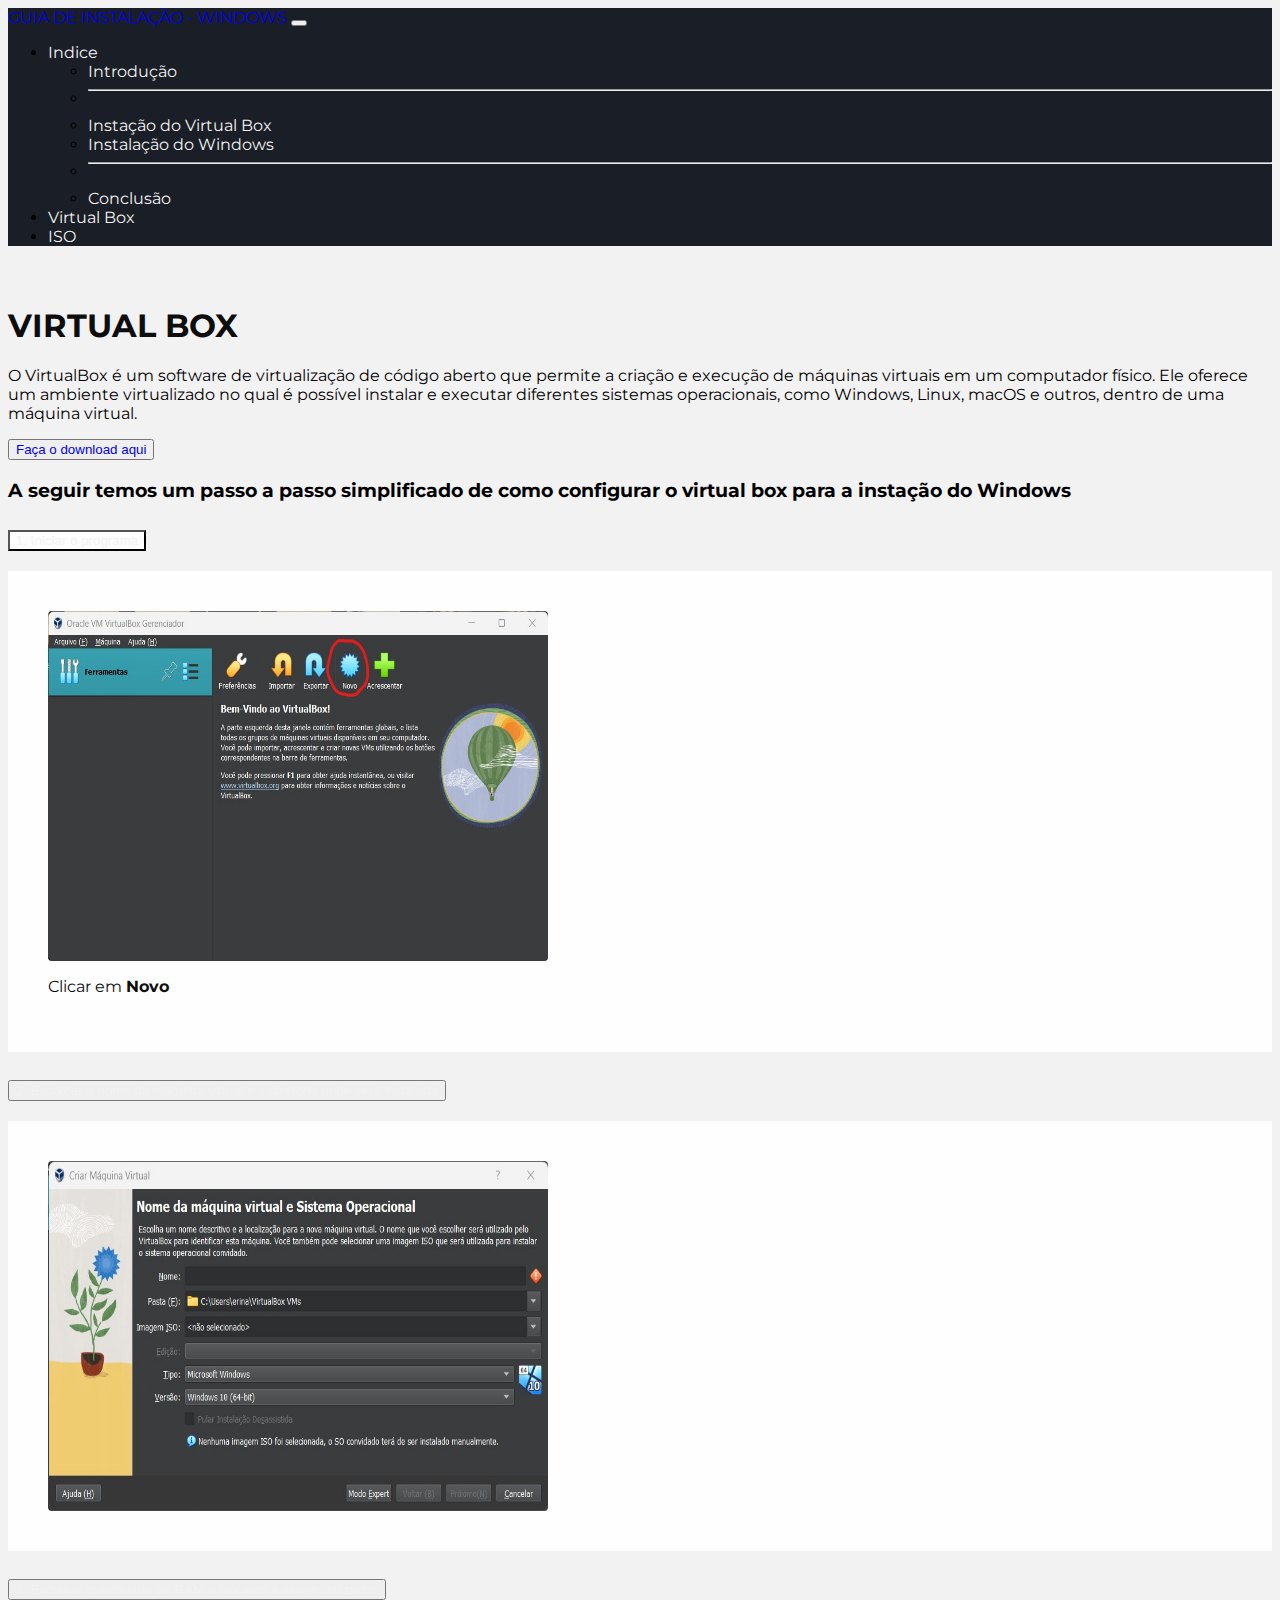
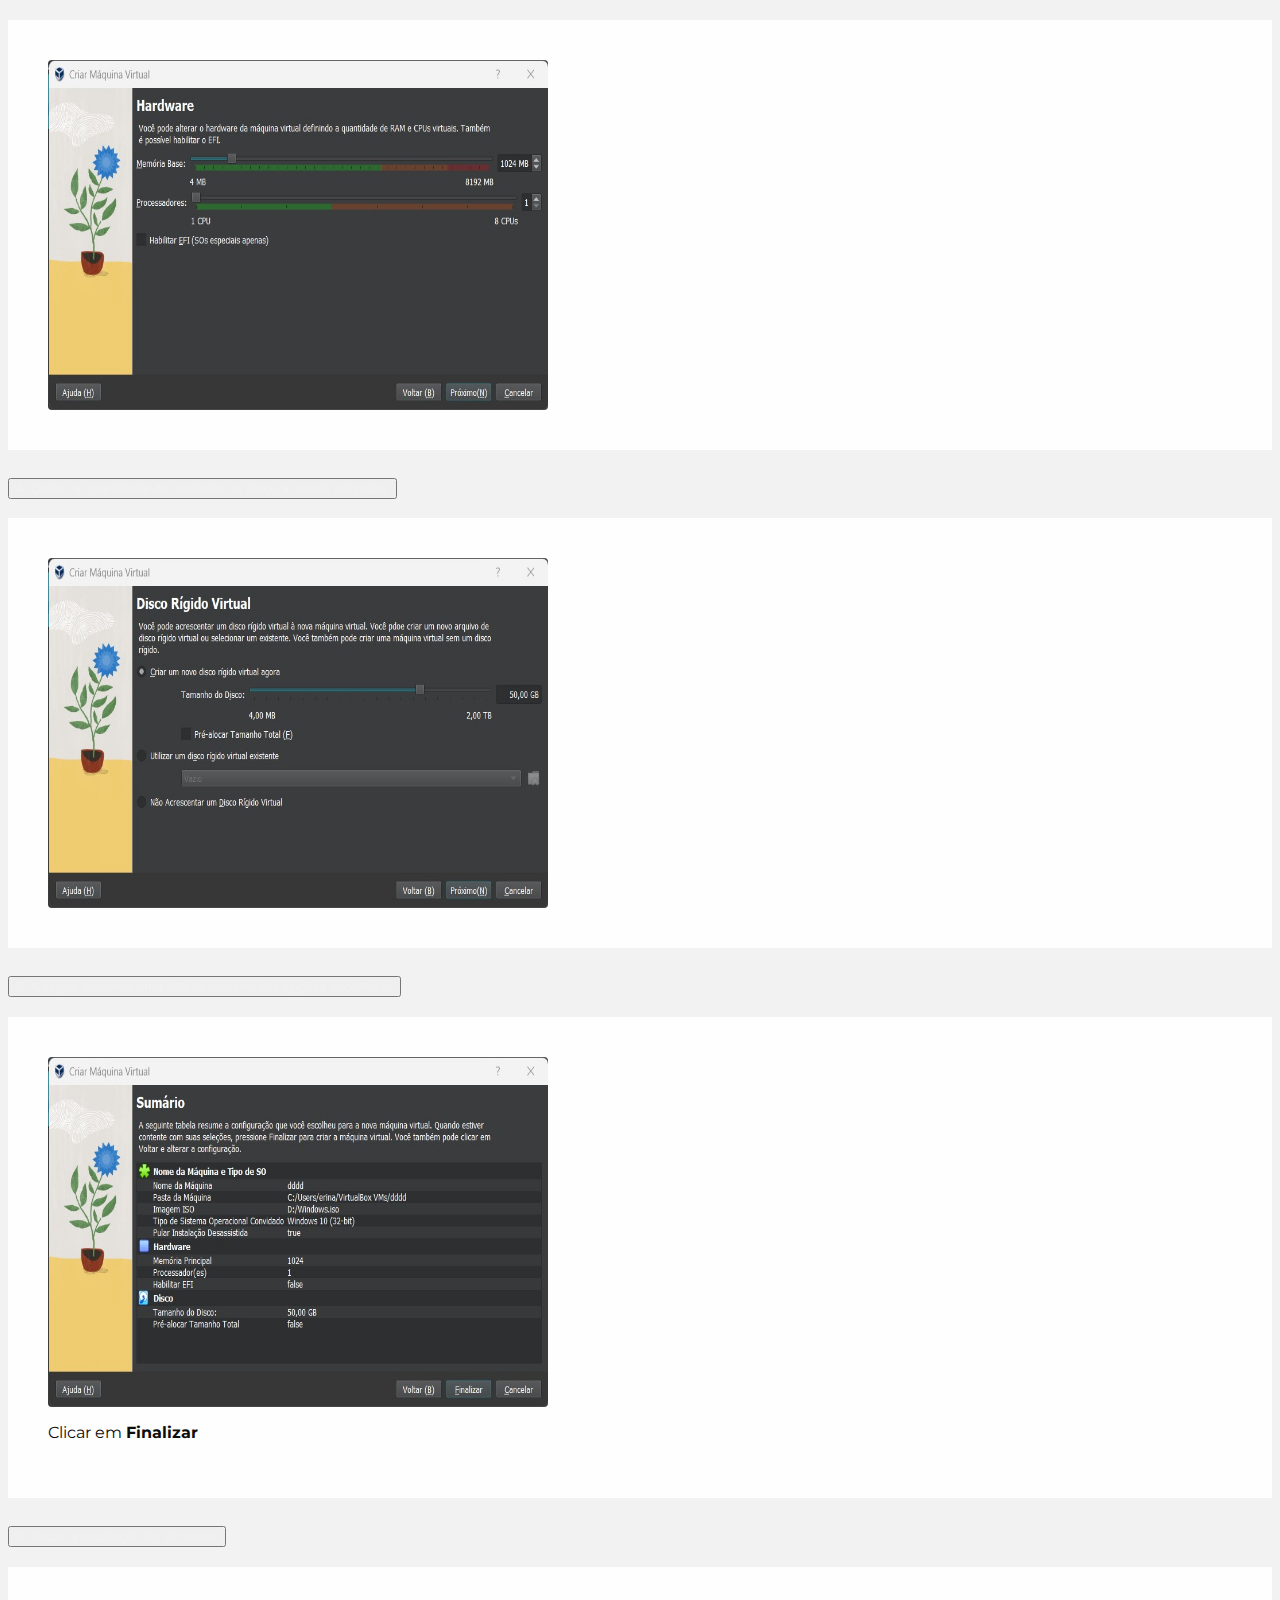
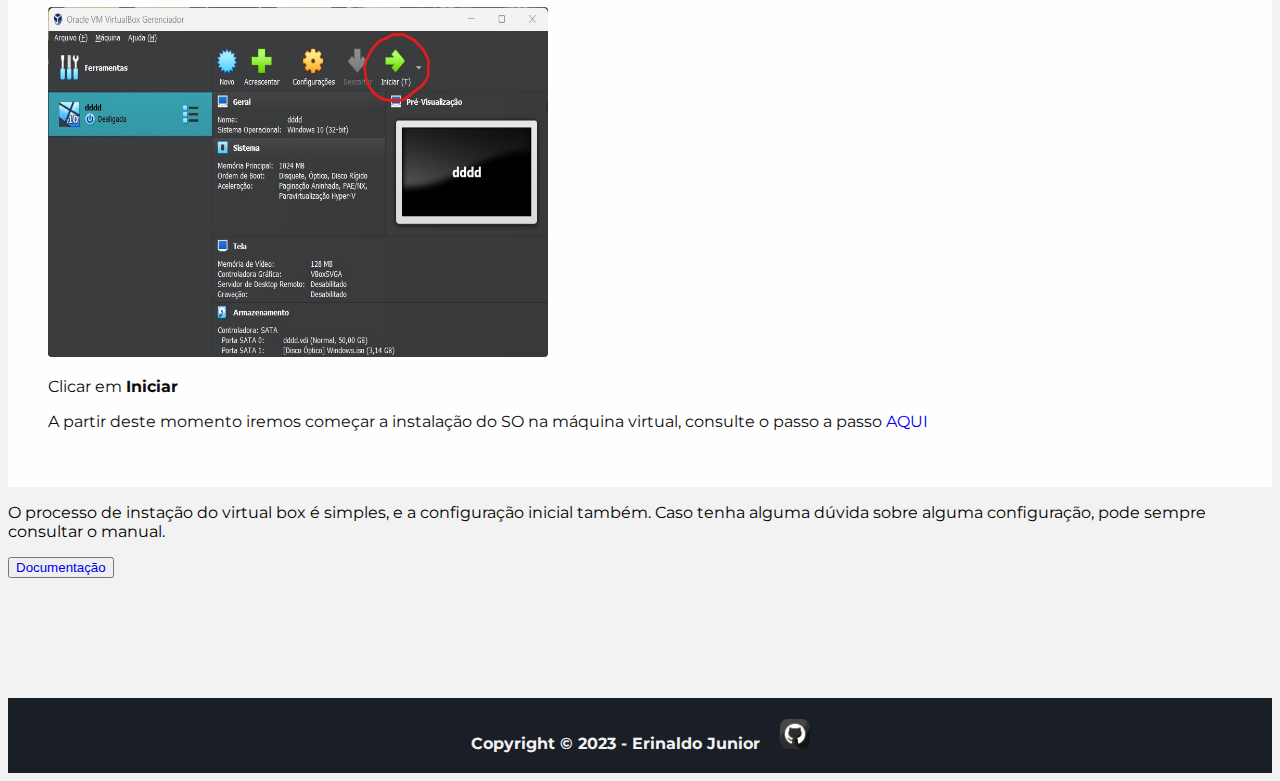
==== vb.html @ a7aaef87 "primeiro commit" ====
<!DOCTYPE html>
<html lang="pt-BR">
  <head>
    <meta charset="UTF-8" />
    <meta http-equiv="X-UA-Compatible" content="IE=edge" />
    <meta name="viewport" content="width=device-width, initial-scale=1.0" />
    <link rel="apple-touch-icon" sizes="180x180" href="/apple-touch-icon.png" />
    <link rel="icon" type="image/png" sizes="32x32" href="/favicon-32x32.png" />
    <link rel="icon" type="image/png" sizes="16x16" href="/favicon-16x16.png" />
    <link rel="manifest" href="/site.webmanifest" />
    <link
      href="https://cdn.jsdelivr.net/npm/bootstrap@5.3.0-alpha3/dist/css/bootstrap.min.css"
      rel="stylesheet"
      integrity="sha384-KK94CHFLLe+nY2dmCWGMq91rCGa5gtU4mk92HdvYe+M/SXH301p5ILy+dN9+nJOZ"
      crossorigin="anonymous"
    />
    <link rel="preconnect" href="https://fonts.googleapis.com" />
    <link rel="preconnect" href="https://fonts.gstatic.com" crossorigin />
    <link
      href="https://fonts.googleapis.com/css2?family=Montserrat:wght@300;400;500;700;800&display=swap"
      rel="stylesheet"
    />
    <link rel="stylesheet" href="style.css" />
    <title>Guia de instalação do Windows | Virtual Box</title>
  </head>
  <body>
    <header>
      <nav
        class="navbar navbar-expand-lg bg-primary px-5 header"
        data-bs-theme="dark"
      >
        <div class="container-fluid">
          <a class="navbar-brand" href="./index.html"
            >GUIA DE INSTALAÇÃO - WINDOWS</a
          >
          <button
            class="navbar-toggler"
            type="button"
            data-bs-toggle="collapse"
            data-bs-target="#navbarSupportedContent"
            aria-controls="navbarSupportedContent"
            aria-expanded="false"
            aria-label="Toggle navigation"
          >
            <span class="navbar-toggler-icon"></span>
          </button>
          <div class="collapse navbar-collapse" id="navbarSupportedContent">
            <ul class="navbar-nav ms-auto mb-2 mb-lg-0">
              <li class="nav-item dropdown">
                <a
                  class="nav-link dropdown-toggle"
                  href="#"
                  role="button"
                  data-bs-toggle="dropdown"
                  aria-expanded="false"
                >
                  Indice
                </a>
                <ul class="dropdown-menu">
                  <li>
                    <a class="dropdown-item" href="./index.html">Introdução</a>
                  </li>
                  <li><hr class="dropdown-divider" /></li>
                  <li>
                    <a class="dropdown-item active" href="#"
                      >Instação do Virtual Box</a
                    >
                  </li>
                  <li>
                    <a class="dropdown-item" href="./index.html"
                      >Instalação do Windows</a
                    >
                  </li>
                  <li><hr class="dropdown-divider" /></li>
                  <li>
                    <a class="dropdown-item" href="./index.html">Conclusão</a>
                  </li>
                </ul>
              </li>
              <li class="nav-item">
                <a class="nav-link active" aria-current="page" href="#"
                  >Virtual Box</a
                >
              </li>
              <li class="nav-item">
                <a
                  class="nav-link"
                  href="https://www.microsoft.com/pt-pt/software-download/windows10"
                  target="_blank"
                  >ISO</a
                >
              </li>
            </ul>
          </div>
        </div>
      </nav>
    </header>

    <section data-anime="200" class="fadeInDown">
      <div class="container">
        <h1>Virtual Box</h1>
        <p>
          O VirtualBox é um software de virtualização de código aberto que
          permite a criação e execução de máquinas virtuais em um computador
          físico. Ele oferece um ambiente virtualizado no qual é possível
          instalar e executar diferentes sistemas operacionais, como Windows,
          Linux, macOS e outros, dentro de uma máquina virtual.
        </p>
        <button class="btn btn-primary">
          <a
            href="https://www.virtualbox.org/"
            class="text-white"
            target="_blank"
            >Faça o download aqui</a
          >
        </button>

        <h3 class="mt-5">
          A seguir temos um passo a passo simplificado de como configurar o
          virtual box para a instação do Windows
        </h3>
      </div>
    </section>

    <main class="mt-5 px-5 fadeInDown" data-anime="200">
      <div class="accordion" id="accordionExample">
        <div class="accordion-item">
          <h2 class="accordion-header">
            <button
              class="accordion-button"
              type="button"
              data-bs-toggle="collapse"
              data-bs-target="#collapseOne"
              aria-expanded="true"
              aria-controls="collapseOne"
            >
              1. Iniciar o programa
            </button>
          </h2>
          <div
            id="collapseOne"
            class="accordion-collapse collapse show"
            data-bs-parent="#accordionExample"
          >
            <div class="accordion-body">
              <img class="img-fluid" src="./img/vb/pt1.jpg" alt="" />
              <div class="pt-3">
                <p>Clicar em <b>Novo</b></p>
              </div>
            </div>
          </div>
        </div>
        <div class="accordion-item">
          <h2 class="accordion-header">
            <button
              class="accordion-button collapsed"
              type="button"
              data-bs-toggle="collapse"
              data-bs-target="#collapseTwo"
              aria-expanded="false"
              aria-controls="collapseTwo"
            >
              2. Escolher o nome da máquina virtual e o diretório onde será
              instalada
            </button>
          </h2>
          <div
            id="collapseTwo"
            class="accordion-collapse collapse"
            data-bs-parent="#accordionExample"
          >
            <div class="accordion-body">
              <img class="img-fluid" src="./img/vb/pt2.jpg" alt="" />
            </div>
          </div>
        </div>
        <div class="accordion-item">
          <h2 class="accordion-header">
            <button
              class="accordion-button collapsed"
              type="button"
              data-bs-toggle="collapse"
              data-bs-target="#collapseThree"
              aria-expanded="false"
              aria-controls="collapseThree"
            >
              3. Escolher quantidade de RAM e Núcleos a serem utilizados
            </button>
          </h2>
          <div
            id="collapseThree"
            class="accordion-collapse collapse"
            data-bs-parent="#accordionExample"
          >
            <div class="accordion-body">
              <img class="img-fluid" src="./img/vb/pt3.jpg" alt="" />
            </div>
          </div>
        </div>
        <div class="accordion-item">
          <h2 class="accordion-header">
            <button
              class="accordion-button collapsed"
              type="button"
              data-bs-toggle="collapse"
              data-bs-target="#collapseFour"
              aria-expanded="false"
              aria-controls="collapseFour"
            >
              4. Definir a quantidade de memória no disco a serem utilizadas
            </button>
          </h2>
          <div
            id="collapseFour"
            class="accordion-collapse collapse"
            data-bs-parent="#accordionExample"
          >
            <div class="accordion-body">
              <img class="img-fluid" src="./img/vb/pt4.jpg" alt="" />
            </div>
          </div>
        </div>
        <div class="accordion-item">
          <h2 class="accordion-header">
            <button
              class="accordion-button collapsed"
              type="button"
              data-bs-toggle="collapse"
              data-bs-target="#collapseFive"
              aria-expanded="false"
              aria-controls="collapseFive"
            >
              5. A seguir, teremos uma tela de resumo das opções escolhidas
            </button>
          </h2>
          <div
            id="collapseFive"
            class="accordion-collapse collapse"
            data-bs-parent="#accordionExample"
          >
            <div class="accordion-body">
              <img class="img-fluid" src="./img/vb/pt5.jpg" alt="" />
              <div class="pt-3">
                <p>Clicar em <b>Finalizar</b></p>
              </div>
            </div>
          </div>
        </div>
        <div class="accordion-item">
          <h2 class="accordion-header">
            <button
              class="accordion-button collapsed"
              type="button"
              data-bs-toggle="collapse"
              data-bs-target="#collapseSix"
              aria-expanded="false"
              aria-controls="collapseSix"
            >
              6. Iniciar a instalação do Windows
            </button>
          </h2>
          <div
            id="collapseSix"
            class="accordion-collapse collapse"
            data-bs-parent="#accordionExample"
          >
            <div class="accordion-body">
              <div>
                <img class="img-fluid" src="./img/vb/pt6.jpg" alt="" />
                <div class="pt-3">
                  <p>Clicar em <b>Iniciar</b></p>
                  <p>
                    A partir deste momento iremos começar a instalação do SO na
                    máquina virtual, consulte o passo a passo
                    <a href="./index.html">AQUI</a>
                  </p>
                </div>
              </div>
            </div>
          </div>
        </div>
      </div>
    </main>

    <section data-anime="200" class="fadeInDown">
      <div class="container">
        <p class="mt-5">
          O processo de instação do virtual box é simples, e a configuração
          inicial também. Caso tenha alguma dúvida sobre alguma configuração,
          pode sempre consultar o manual.
        </p>

        <button class="btn btn-primary">
          <a
            href="https://www.virtualbox.org/manual/UserManual.html"
            class="text-white"
            target="_blank"
            >Documentação</a
          >
        </button>
      </div>
    </section>

    <footer>
      <div class="container footer">
        <h3>Copyright © 2023 - Erinaldo Junior</h3>
        <a href="https://github.com/ErinaldoJunior" target="_blank"
          ><img class="img-fluid" src="./img/github.png" alt=""
        /></a>
      </div>
    </footer>

    <script src="/js/plugins/simple-anime.js"></script>
    <script src="/js/script.js"></script>
    <script
      src="https://cdn.jsdelivr.net/npm/@popperjs/core@2.11.7/dist/umd/popper.min.js"
      integrity="sha384-zYPOMqeu1DAVkHiLqWBUTcbYfZ8osu1Nd6Z89ify25QV9guujx43ITvfi12/QExE"
      crossorigin="anonymous"
    ></script>
    <script
      src="https://cdn.jsdelivr.net/npm/bootstrap@5.3.0-alpha3/dist/js/bootstrap.min.js"
      integrity="sha384-Y4oOpwW3duJdCWv5ly8SCFYWqFDsfob/3GkgExXKV4idmbt98QcxXYs9UoXAB7BZ"
      crossorigin="anonymous"
    ></script>
  </body>
</html>
---- style.css ----
body {
  font-family: 'Montserrat', sans-serif;
  background-color: #f2f2f2;
}

img {
  width: 500px;
  height: 350px;
  border-radius: 4px;
}

h1 {
  text-transform: uppercase;
  font-weight: bold;
  color: #0D0D0D;
}

a {
  text-decoration: none;
}

@media (max-width:600px) {
  .navbar-brand {
    font-size: .875rem;
    text-align: center;
  }
}

.accordion-button:not(.collapsed) {
  background: rgba(255, 255, 255, 0.8);
  box-shadow: inset 0 calc(-.6 * var(--bs-accordion-border-width)) 0 var(--bs-accordion-border-color);
}

.accordion-button:focus {
  box-shadow: none !important;
}

.header{
  background: #1A1E26 !important ;
  margin-bottom: 60px;
}

.nav-link, .dropdown-item {
  color: #f2f2f2 !important;
}

footer {
  background: #1A1E26 !important ;
  margin-top: 120px;
  padding: 20px;
}

.footer {
  display: flex;
  justify-content: center;
  align-items: center;
  gap: 20px;
}

.footer h3 {
  color: #f2f2f2;
  font-size: 1rem;
  text-align: center;
  margin-bottom: 0px;
}

.footer img {
  width: 30px;
  height: 30px;
}

.accordion-body {
  background: rgba(255, 255, 255, 0.9);
  color: #0D0D0D;
  display: grid;
  justify-content: start;
  padding: 40px;
}

.accordion {
  --bs-accordion-bg: #3D4073 !important;
}

.accordion-button {
  color: #f2f2f2;
  font-weight: 500;
}

.conclusao {
  margin-top: 60px;
}

.conclusao h2 {
  text-transform: uppercase;
  font-weight: bold;
  color: #0D0D0D;
}

.fadeInDown {
  transform: translate3d(0, -20px, 0);
}
.fadeInUp {
  transform: translate3d(0, 20px, 0);
}
.fadeInRight {
  transform: translate3d(20px, 0, 0);
}
.fadeInLeft {
  transform: translate3d(-20px, 0, 0);
}

[data-anime] {
  opacity: 0;
}
.anime {
  opacity: 1;
  transform: none;
  transition: transform 0.8s, opacity 0.8s;
}
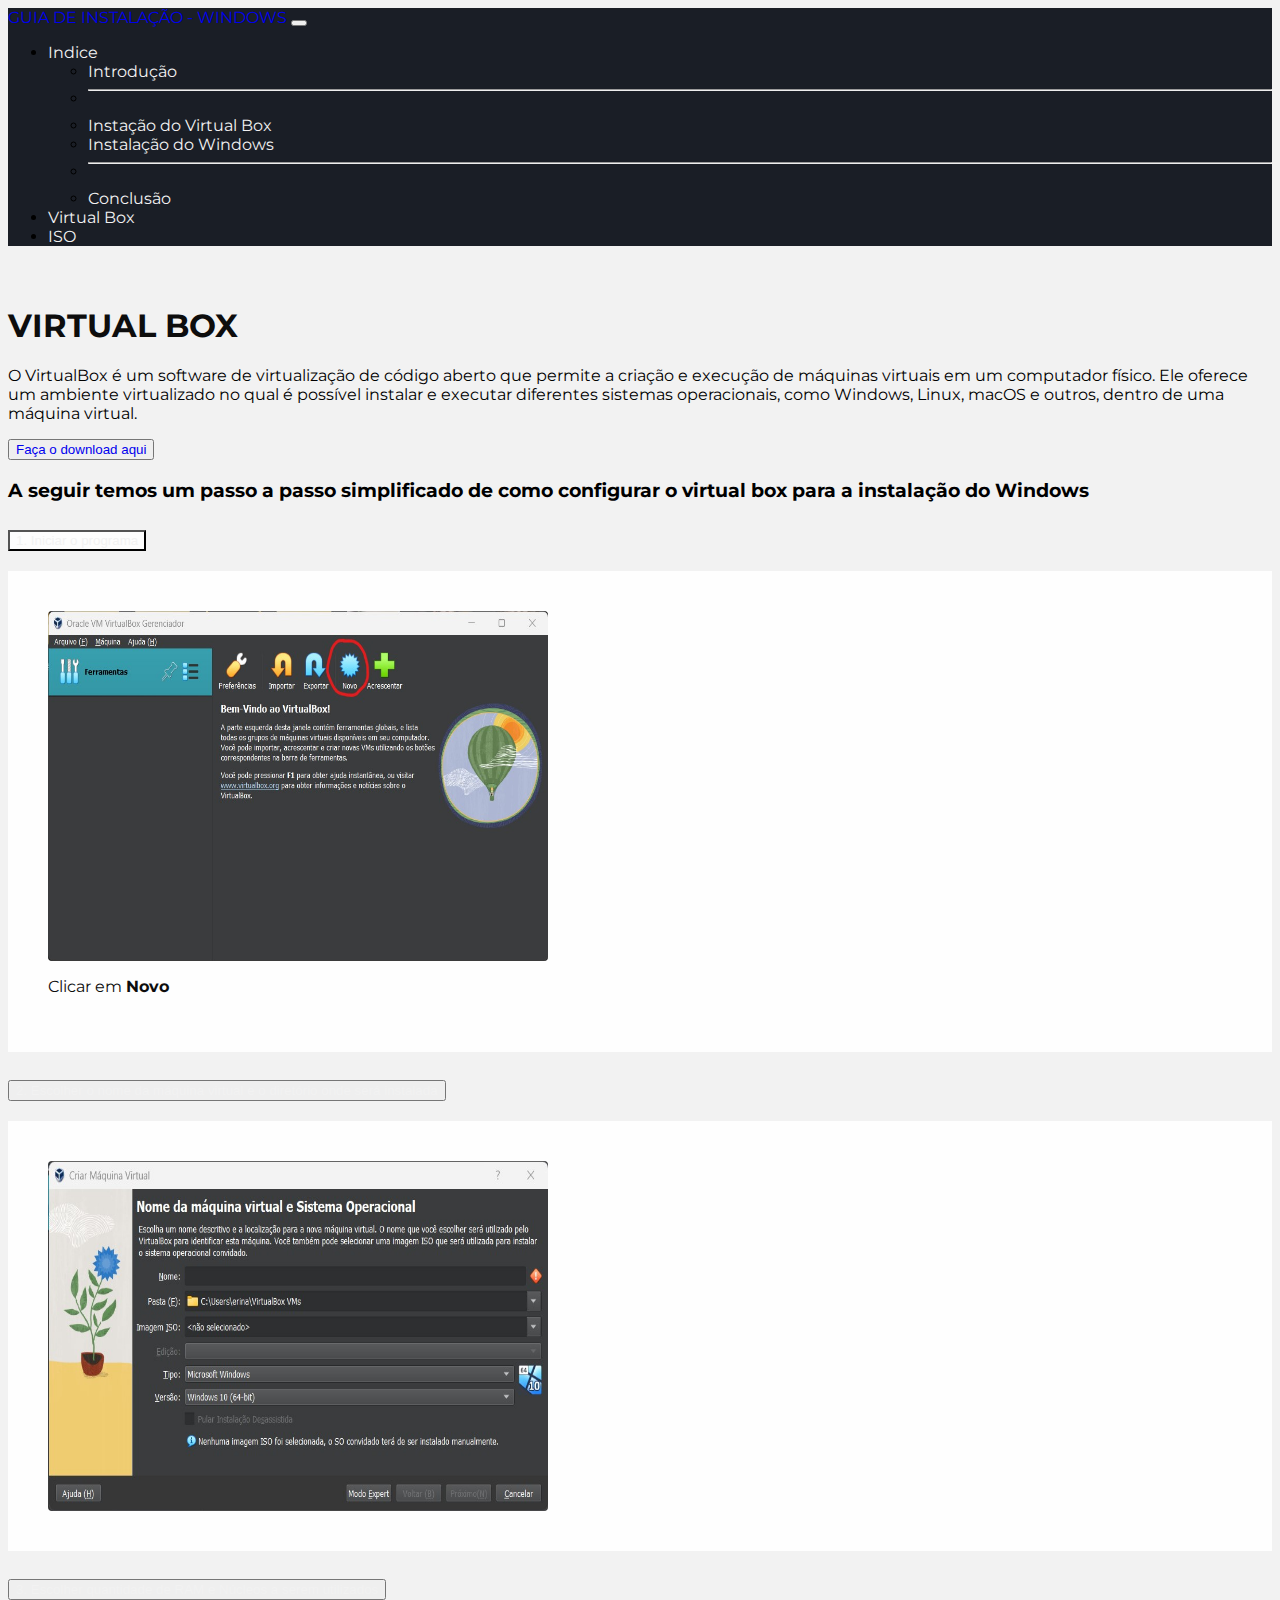
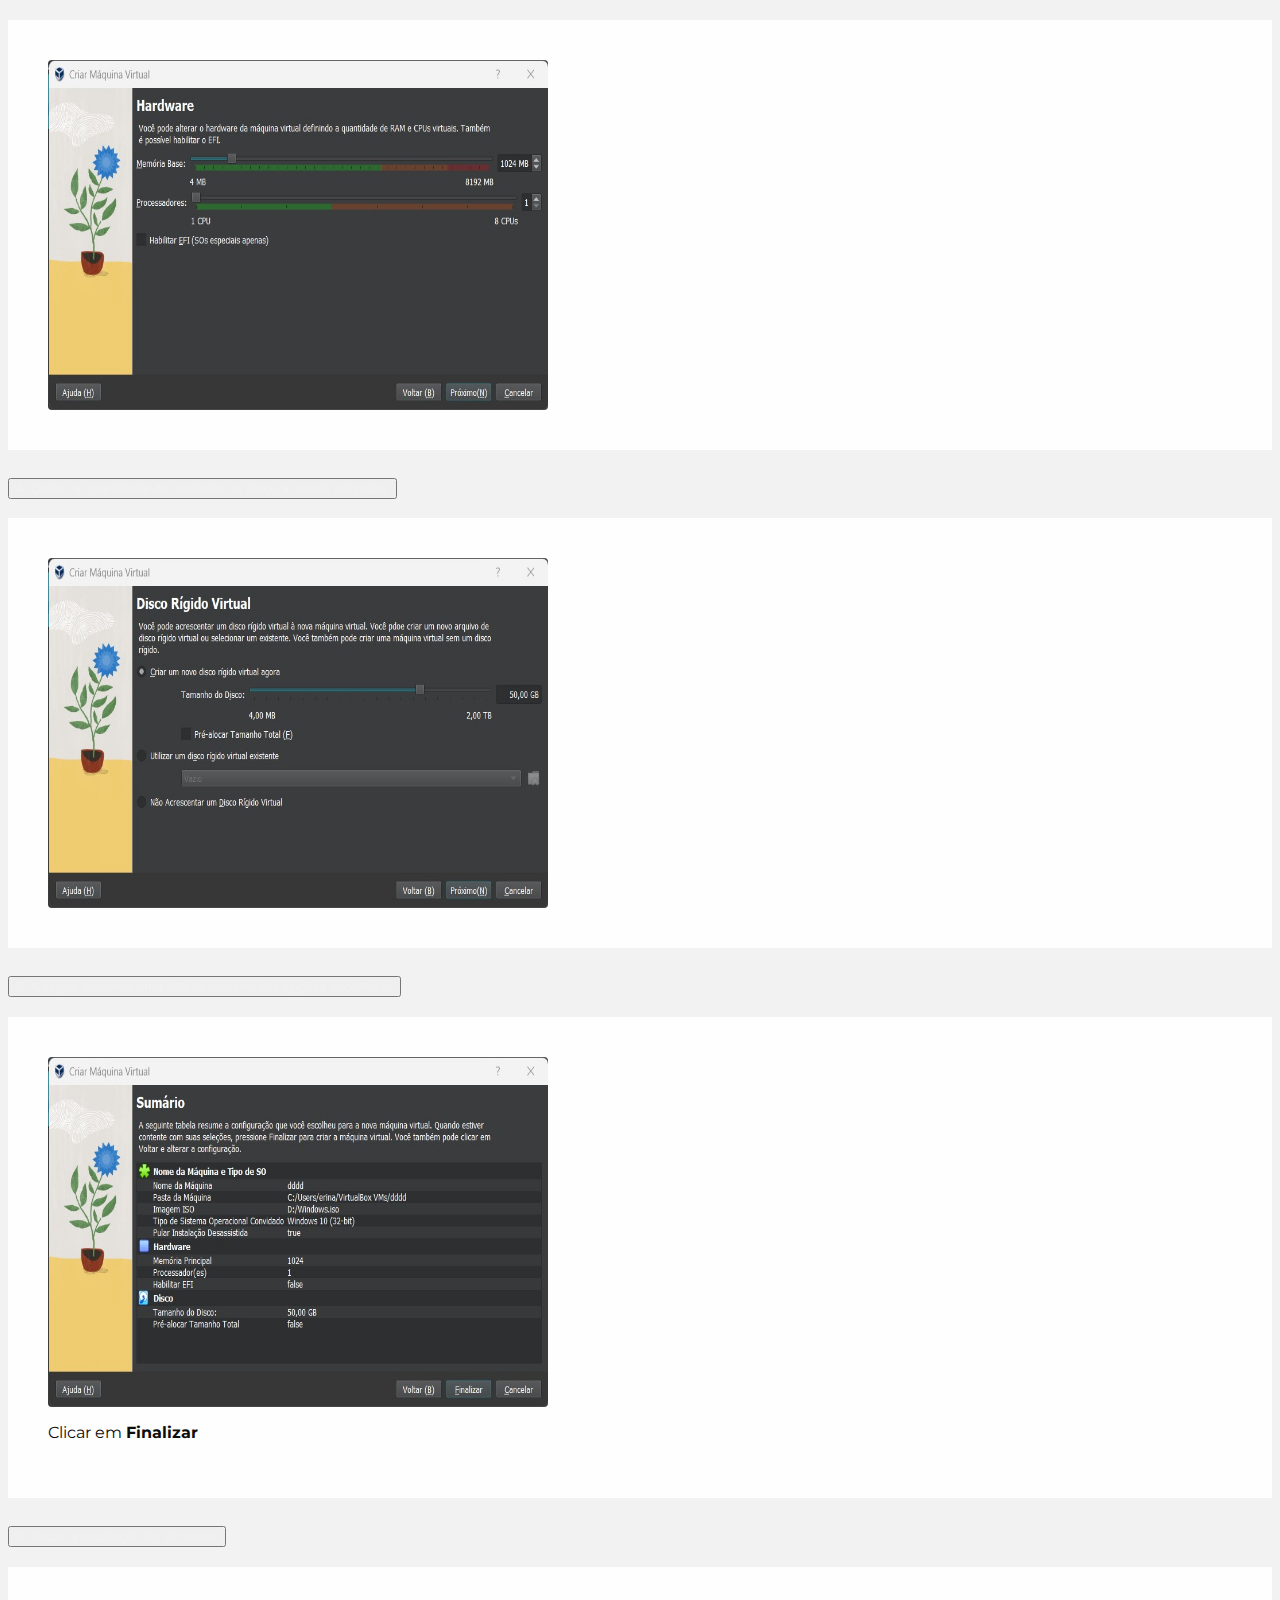
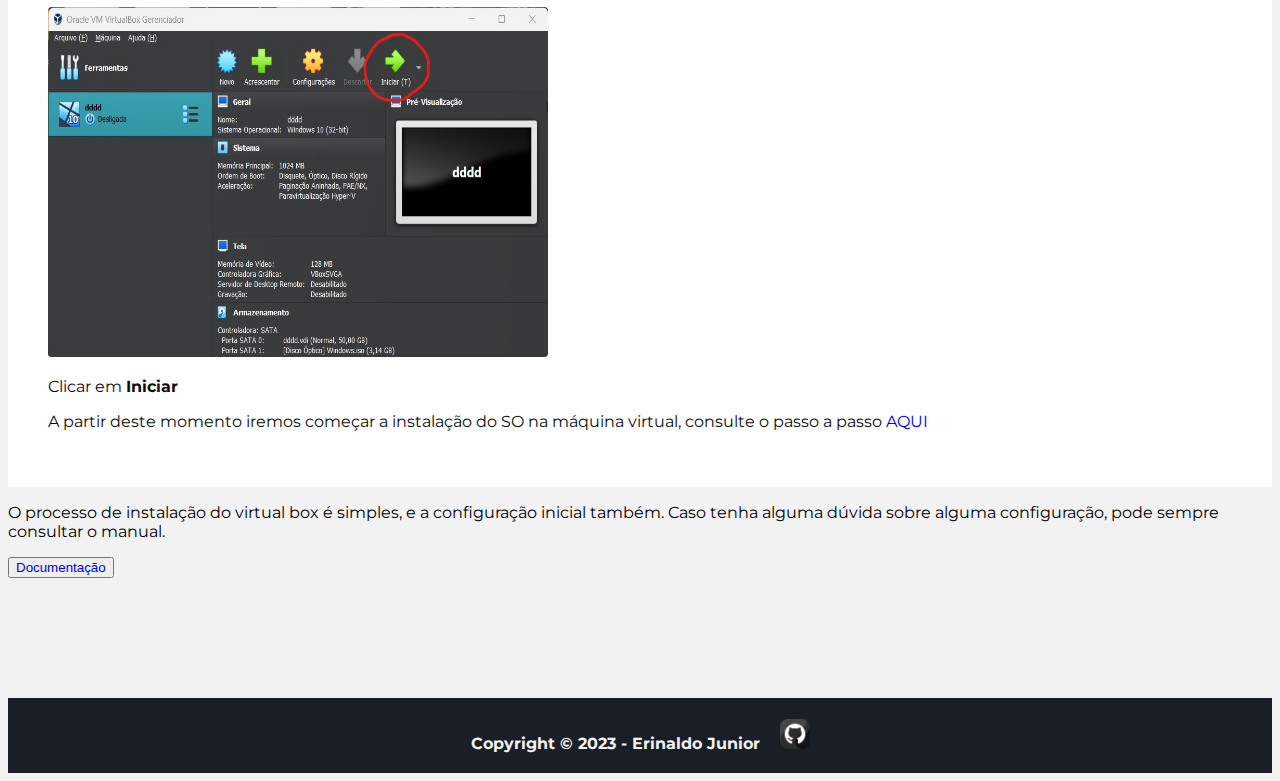
==== commit bed16599: "att texto" ====
--- a/vb.html
+++ b/vb.html
@@ -29,7 +29,7 @@
         class="navbar navbar-expand-lg bg-primary px-5 header"
         data-bs-theme="dark"
       >
-        <div class="container-fluid">
+        <div class="container-fluid menu-mobile">
           <a class="navbar-brand" href="./index.html"
             >GUIA DE INSTALAÇÃO - WINDOWS</a
           >
@@ -96,7 +96,7 @@
       </nav>
     </header>
 
-    <section data-anime="200" class="fadeInDown">
+    <section>
       <div class="container">
         <h1>Virtual Box</h1>
         <p>
@@ -117,12 +117,12 @@
 
         <h3 class="mt-5">
           A seguir temos um passo a passo simplificado de como configurar o
-          virtual box para a instação do Windows
+          virtual box para a instalação do Windows
         </h3>
       </div>
     </section>
 
-    <main class="mt-5 px-5 fadeInDown" data-anime="200">
+    <main class="mt-5 px-5">
       <div class="accordion" id="accordionExample">
         <div class="accordion-item">
           <h2 class="accordion-header">
@@ -282,10 +282,10 @@
       </div>
     </main>
 
-    <section data-anime="200" class="fadeInDown">
+    <section>
       <div class="container">
         <p class="mt-5">
-          O processo de instação do virtual box é simples, e a configuração
+          O processo de instalação do virtual box é simples, e a configuração
           inicial também. Caso tenha alguma dúvida sobre alguma configuração,
           pode sempre consultar o manual.
         </p>
--- a/style.css
+++ b/style.css
@@ -38,6 +38,24 @@
 .header{
   background: #1A1E26 !important ;
   margin-bottom: 60px;
+}
+
+@media (max-width:460px) {
+  .menu-mobile {
+    display: grid !important;
+    justify-content: center !important;
+  }
+
+  .header button {
+   text-align: center;
+   display: block;
+   justify-self: center;
+   margin-top: 10px;
+  }
+
+  .navbar-nav {
+    text-align: center;
+  }
 }
 
 .nav-link, .dropdown-item {
@@ -109,10 +127,10 @@
   transform: translate3d(-20px, 0, 0);
 }
 
-[data-anime] {
+[data-animacao] {
   opacity: 0;
 }
-.anime {
+.animacao {
   opacity: 1;
   transform: none;
   transition: transform 0.8s, opacity 0.8s;
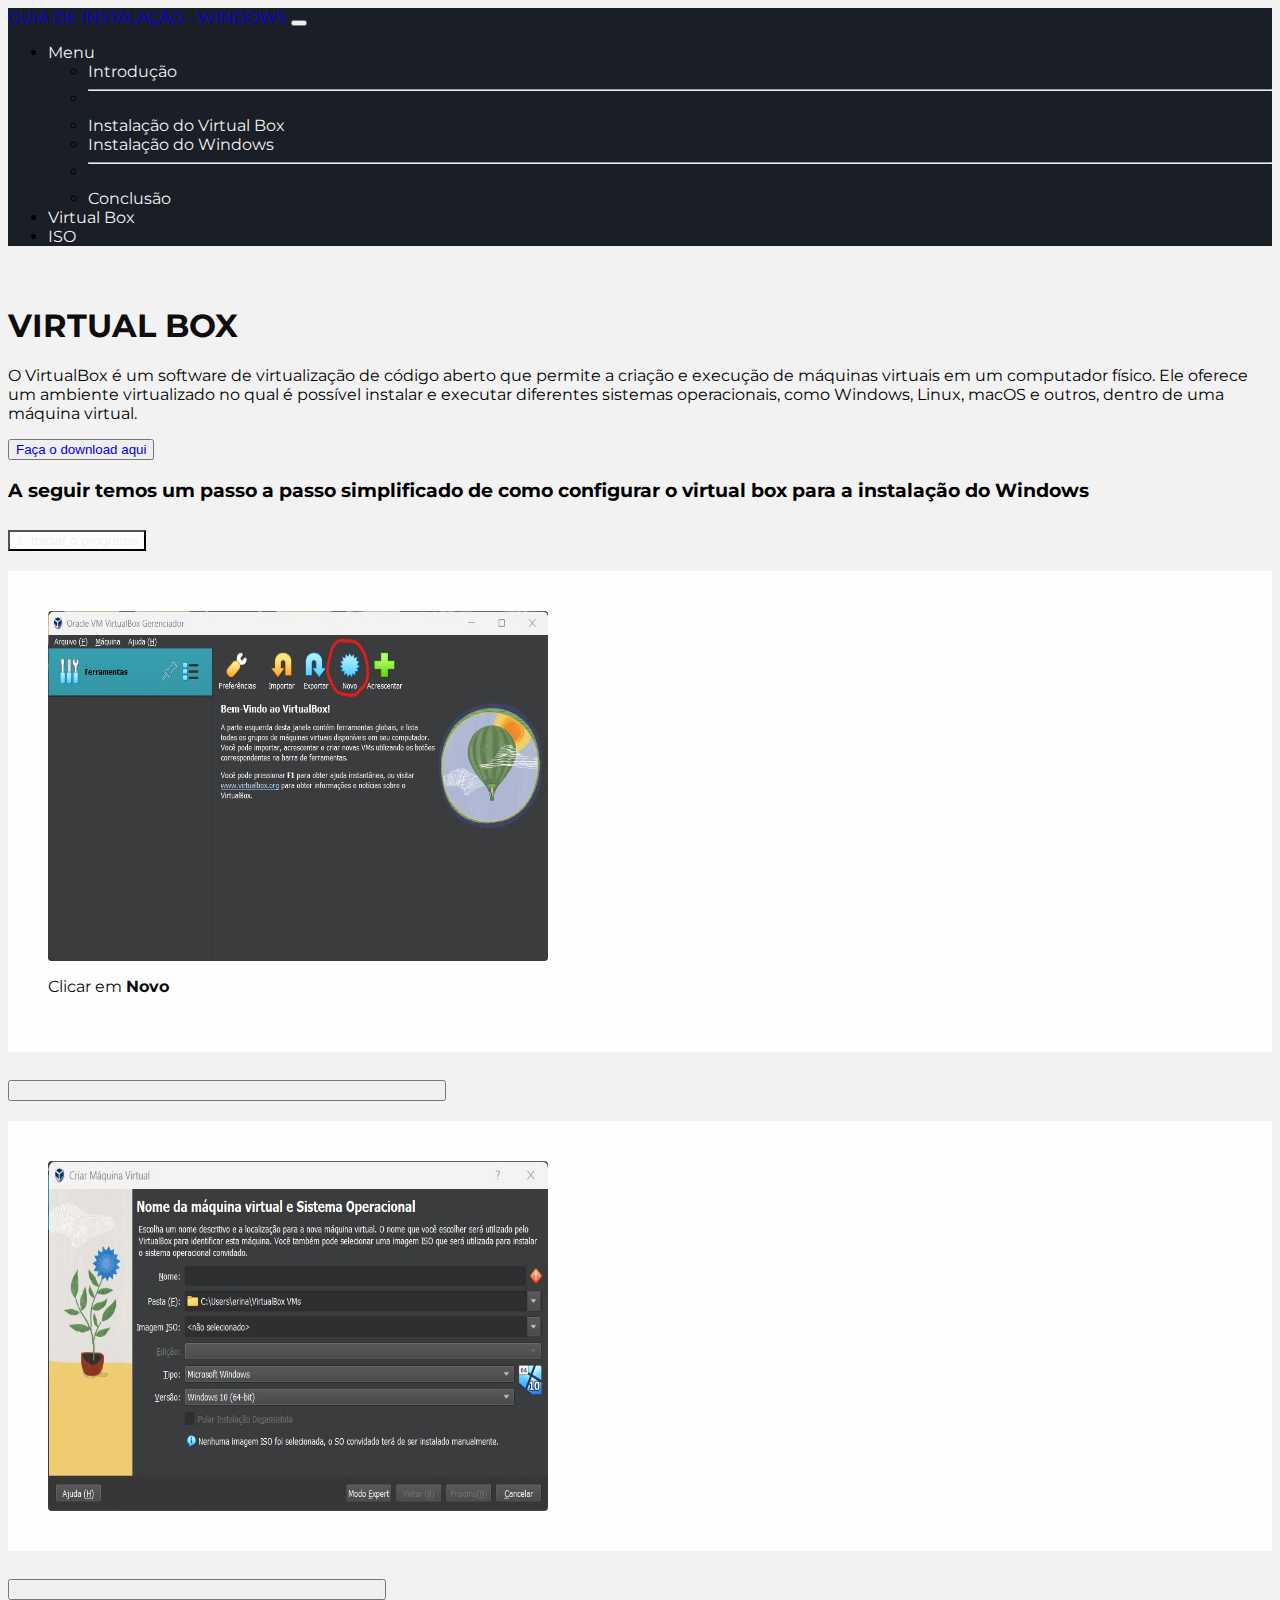
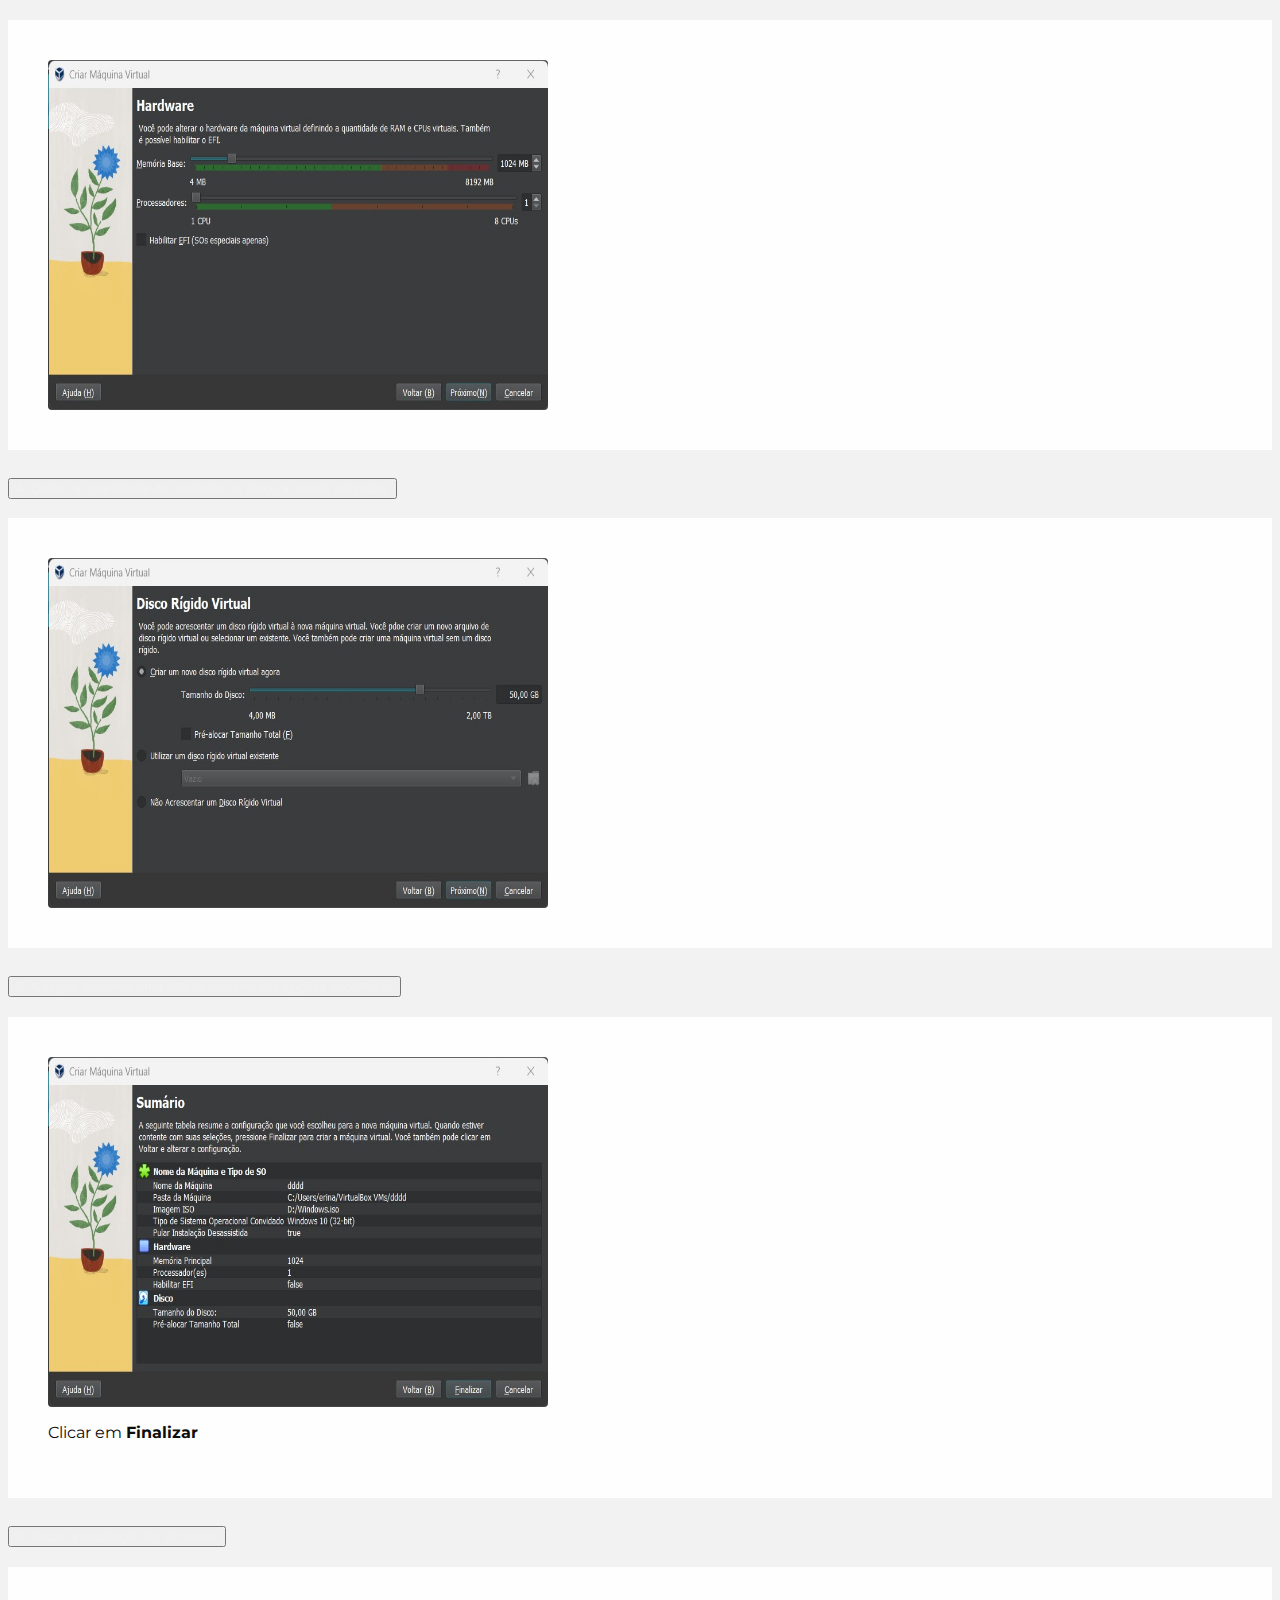
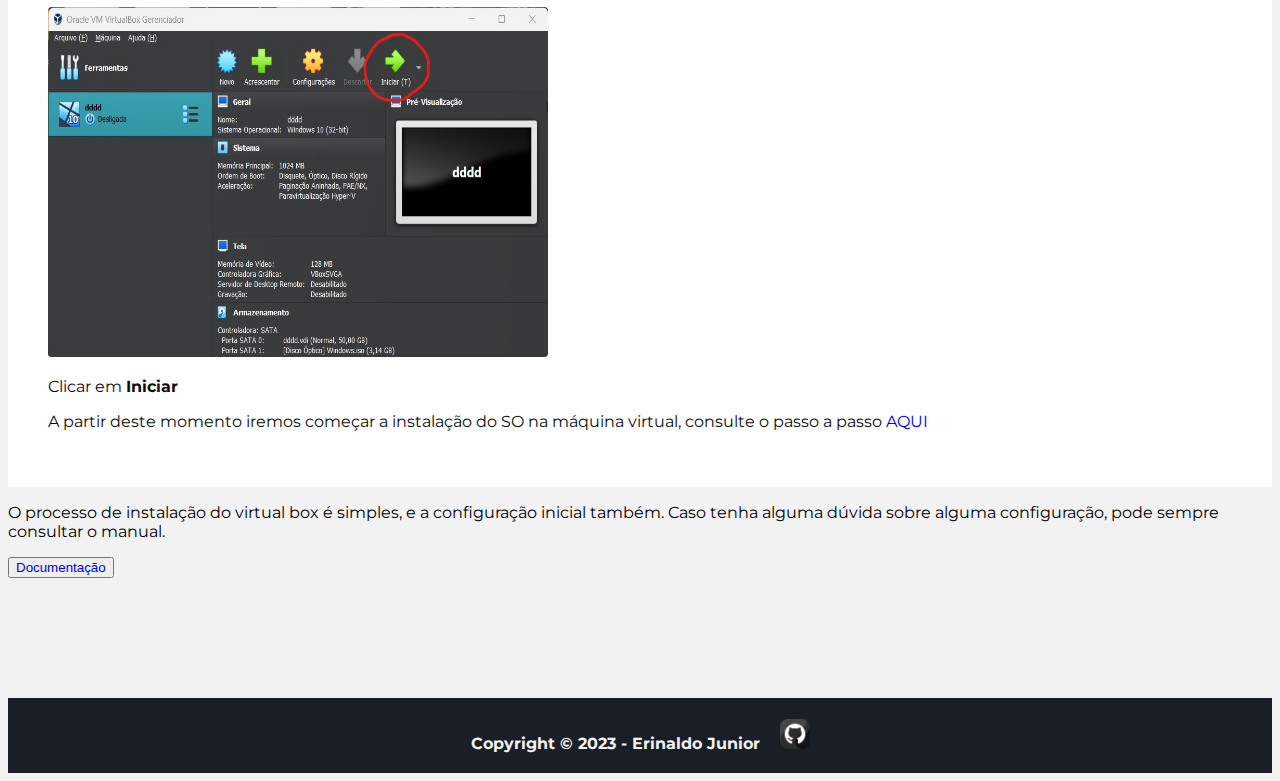
==== commit f1bb8fd9: "att menu" ====
--- a/vb.html
+++ b/vb.html
@@ -54,7 +54,7 @@
                   data-bs-toggle="dropdown"
                   aria-expanded="false"
                 >
-                  Indice
+                  Menu
                 </a>
                 <ul class="dropdown-menu">
                   <li>
@@ -63,7 +63,7 @@
                   <li><hr class="dropdown-divider" /></li>
                   <li>
                     <a class="dropdown-item active" href="#"
-                      >Instação do Virtual Box</a
+                      >Instalação do Virtual Box</a
                     >
                   </li>
                   <li>
